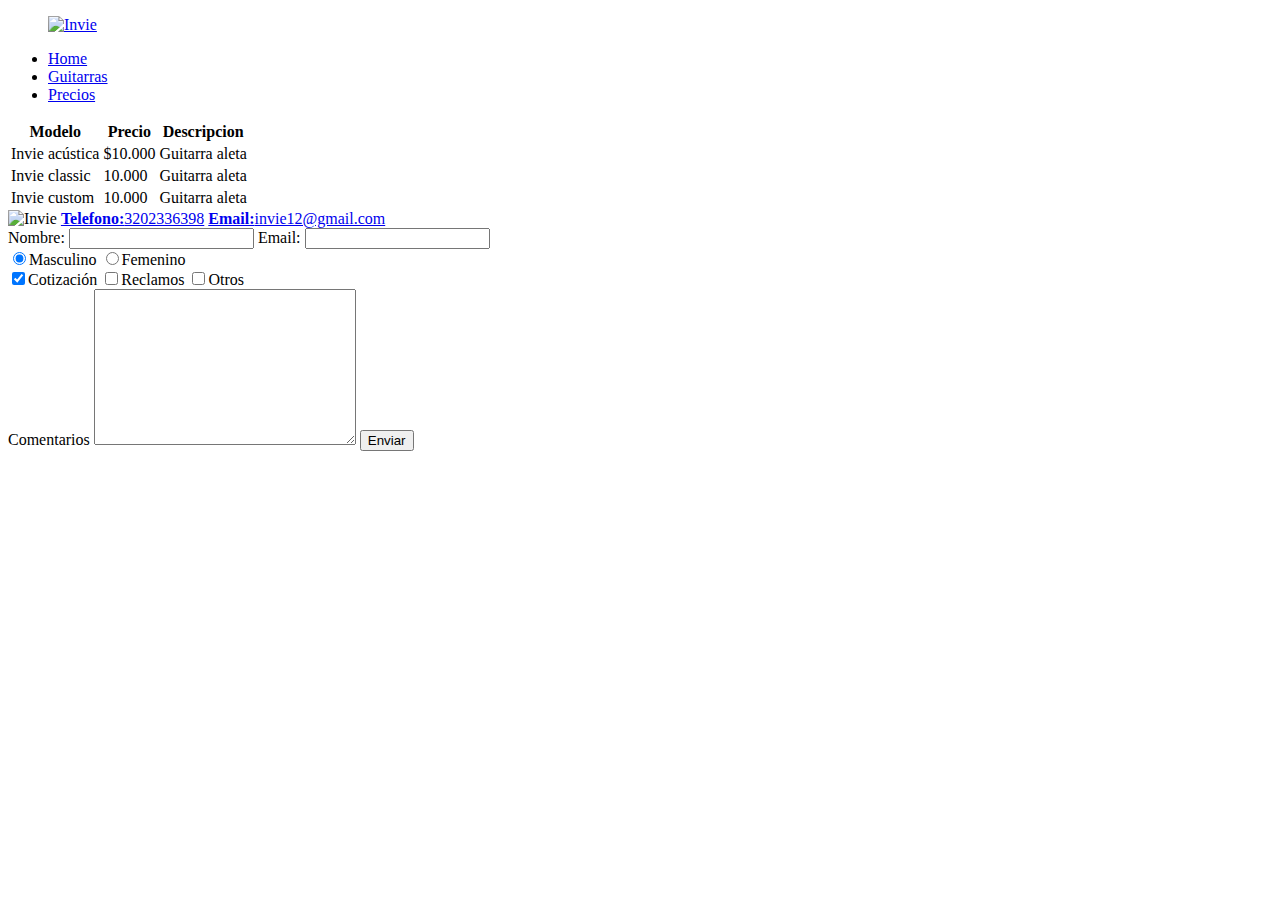
==== precios.html @ 42a12ce0 "Guitarras listas" ====
<!DOCTYPE html>
<html lang="en">
<head>
	<meta charset="UTF-8">
	<title>Precios</title>
	<link rel="stylesheet" type="text/css" href="guitarras/estilos/estilo.css">
	<link href="https://fonts.googleapis.com/css?family=Open+Sans:800i|Lato" rel="stylesheet">
</head>
<body>
	<header class="header background">
		<div class="contenedor">
			<figure class="logotipo">	
				<a href="index.html"><img src="guitarras/imagenes/invie.png" alt="Invie" height="60" width="186"></a>
			</figure>	
			<nav class="menuprincipal">
				<ul>
					<li><a href="index.html">Home</a></li>
					<li><a href="index.html#guitarras">Guitarras</a></li>
					<li><a href="precios.html">Precios</a></li>
				</ul>
			</nav>
		</div>
	</header>

	<section class="tabla">
		<div class="contenedor">
			
			<table>
				<thead>
					<tr>
						<th>Modelo</th>
						<th>Precio</th>
						<th>Descripcion</th>
					</tr>
				</thead>
			
				<tbody>
					<tr>
						<td>Invie acústica</td>
						<td>$10.000</td>
						<td>Guitarra aleta</td>
					</tr>
					<tr>
						<td>Invie classic</td>
						<td>10.000</td>
						<td>Guitarra aleta</td>
					</tr>
					<tr>
						<td>Invie custom</td>
						<td>10.000</td>
						<td>Guitarra aleta</td>
					</tr>
				</tbody>
			</table>
		</div>
	</section>

	<footer class="footer">
		<div class="contenedor">
			<div class="contacto">
				<img src="guitarras/imagenes/invie-white.png" alt="Invie">
				<a href="tel:+573202336398"><strong>Telefono:</strong><span>3202336398</span></a>
				<a href="mailto:invie12@gmail.com"><strong>Email:</strong><span>invie12@gmail.com</span></a>
			</div>

			<form class="formulario" method="POST">
				<div class="col1">
					<label for="nombre">Nombre:</label>
					<input type="text" name="nombre" id="nombre" focus>
					<label for="email">Email:</label>
					<input type="email" name="email" id="email" focus>
					<div class="genero">
						<label for="masculino">
							<input type="radio" checked name="genero" id="masculino" value="masculino">Masculino
						</label>

						<label for="femenino">
							<input type="radio" name="genero" id="femenino" value="femenino">Femenino
						</label>
					</div>
					
					<div class="interes">
						<label for="cotizacion">
							<input type="checkbox"  checked name="cotizacion" id="cotizacion"  value="cotizacion">Cotización
						</label>
						<label for="reclamos">
							<input type="checkbox" name="reclamos" id="reclamos"  value="reclamos">Reclamos
						</label>
						<label for="otros">
							<input type="checkbox" name="otros" id="otros" value="otros">Otros
						</label>
					</div>
				</div>	

				<div class="col2">
					<label for="comentarios">Comentarios</label>
					<textarea name="mensaje" fixed id="comentarios" name="comentarios" cols="30" rows="10"></textarea>

					<input type="submit" value="Enviar" class="button">
				</div>
			</form>
		</div>	
	</footer>
	
</body>
</html>
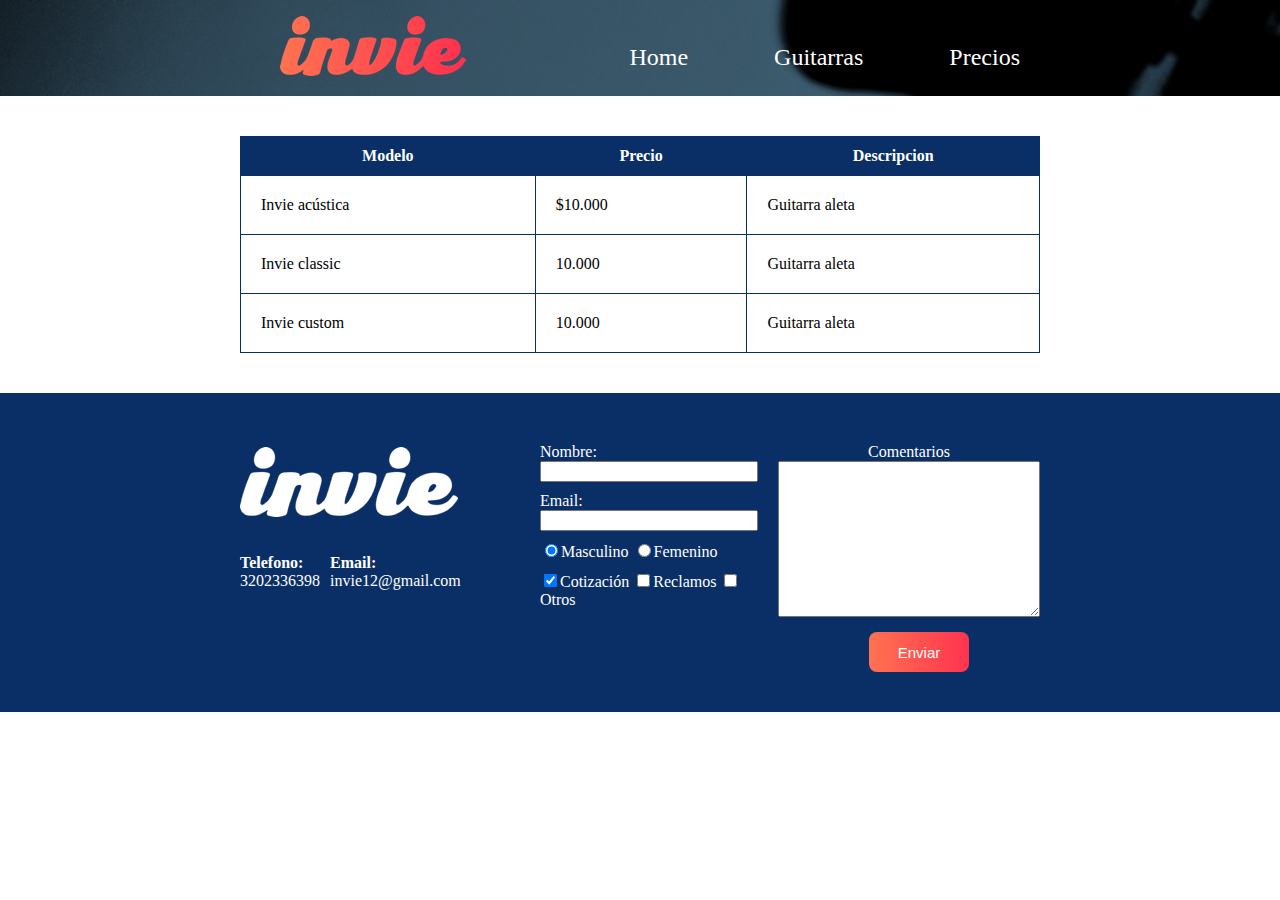
==== commit 1b3384af: "Guitarras listas" ====
--- a/precios.html
+++ b/precios.html
@@ -3,14 +3,14 @@
 <head>
 	<meta charset="UTF-8">
 	<title>Precios</title>
-	<link rel="stylesheet" type="text/css" href="guitarras/estilos/estilo.css">
+	<link rel="stylesheet" type="text/css" href="estilos/estilo.css">
 	<link href="https://fonts.googleapis.com/css?family=Open+Sans:800i|Lato" rel="stylesheet">
 </head>
 <body>
 	<header class="header background">
 		<div class="contenedor">
 			<figure class="logotipo">	
-				<a href="index.html"><img src="guitarras/imagenes/invie.png" alt="Invie" height="60" width="186"></a>
+				<a href="index.html"><img src="imagenes/invie.png" alt="Invie" height="60" width="186"></a>
 			</figure>	
 			<nav class="menuprincipal">
 				<ul>
@@ -58,7 +58,7 @@
 	<footer class="footer">
 		<div class="contenedor">
 			<div class="contacto">
-				<img src="guitarras/imagenes/invie-white.png" alt="Invie">
+				<img src="imagenes/invie-white.png" alt="Invie">
 				<a href="tel:+573202336398"><strong>Telefono:</strong><span>3202336398</span></a>
 				<a href="mailto:invie12@gmail.com"><strong>Email:</strong><span>invie12@gmail.com</span></a>
 			</div>
--- a/estilos/estilo.css
+++ b/estilos/estilo.css
@@ -0,0 +1,293 @@
+
+
+body{
+
+	margin:0;
+}
+
+
+/* muchos elementos puede recibir 2 o mas nombre de clases abreviando codigo*/
+.contenedor{
+
+	/*para centrar los elementos*/
+	width: 800px;
+	margin: 0 auto;
+	/*border: 1px solid red;*/
+	position: relative;
+	/*las cajas absolutas buscan siempre los padre relativas*/
+	
+}
+
+.background{
+	background-image: url('../imagenes/background.png');
+	/*la imagen toma la mejor distribucion para acomodarse*/
+	background-size: cover;
+}
+
+
+section.portada{
+
+	color: white;
+	font-family: 'Open Sans', sans-serif;
+	height: 500px;
+
+}
+
+.portada h1{
+	
+	
+	font-size:70px;
+	padding-left:20px;
+	margin-bottom:0px;
+	margin-top: 70px;
+
+
+}
+
+.portada h4{
+
+	font-size: 24px;
+	margin-top: 0;
+	padding-left: 20px;
+	
+}
+
+.contenedor .button{
+	
+	margin-left: 20px;
+	border-radius: 8px;
+	border: none;
+	height: 40px;
+	width: 100px;
+	color: white;
+	padding: 5px 10px; 
+	font-size: 15px;
+  background: linear-gradient(to left, #fe344e, #ff7250);
+  	cursor:pointer;
+
+}
+
+.contenedor .button:hover{
+	background:#f44336; 
+	    box-shadow: 0 12px 16px 0 rgba(0,0,0,0.24),0 17px 50px 0 rgba(0,0,0,0.19);
+}
+
+
+
+
+.logotipo{
+
+	display: inline-block;
+
+}
+
+
+nav.menuprincipal{
+
+	
+	font-size: 24px;
+	display: inline-block;
+	margin-left: 60px;
+	position: absolute;
+	right: 0;
+
+}
+
+
+.menuprincipal ul li{
+
+	display: inline-block;
+	padding: 20px;
+	margin-left: 40px;
+
+
+	
+}
+
+.menuprincipal ul li a{
+
+	text-decoration: none;
+	color: #fff;
+
+
+}
+
+
+.menuprincipal ul li a:hover{
+	background-color:#f44336;
+	border-radius: 5px;
+    padding: 10px 20px;
+   
+  
+}
+
+
+.guitarra{
+	
+	color:#0A2F66;
+	margin: 20px;
+	padding: 10px;
+	/*overflow: hidden;*/
+	border: 2px solid #0A2F66;
+	border-radius: 20px;
+	margin-bottom: 40px;
+}
+
+section.guitarras{
+	margin-bottom: 60px;
+}
+
+
+.guitarra.b{
+	height: 190px;
+}
+
+section h2{
+	font-family: 'Open Sans', sans-serif;
+	font-size: 30px;
+	margin-bottom: 20px;
+	color:#0A2F66;
+	margin-left: 20px;
+}
+
+
+.guitarras h3{
+	font-size: 40px;
+	font-family: 'Lato', serif;
+
+}
+
+img.right{
+
+position: relative;
+float: right;
+top: -140px;
+}
+
+img.left{
+
+	position: relative;
+	float: left;
+	
+}
+
+
+.contenedor-guitarra-a ol{
+	padding:0px;
+}
+
+.contenedor-guitarra-a{
+	padding-left: 20px;
+}
+
+.contenedor-guitarra-b{
+
+	margin-left: 370px;
+	position: relative;
+	bottom: 70px;
+}
+
+
+
+.contacto{
+
+	display: flex;
+	width: 300px;
+	height: 180px;
+	flex-wrap:wrap;
+	align-items:center;
+
+}
+
+.contacto img{
+	/*para que la imagen ocupe todo su espacio*/
+	display: block;
+
+
+}
+
+.contacto strong{
+	display: block;
+
+}
+
+.contacto a{
+
+	color: white;
+	text-decoration: none;
+	margin: 10px 10px 10px 0;
+}
+
+.footer{
+
+	background-color: #0A2F66;
+	padding: 40px 10px;
+}
+
+footer .contenedor{
+
+	display: flex;
+	justify-content:space-between;
+}
+
+.formulario{
+	display: flex;
+	width: 500px;
+	color: #fff;
+	
+}
+
+.formulario label, .genero , .interes{
+
+	margin-top: 10px;
+	
+}
+
+.col1 ,.col2{
+
+	display: flex;
+	flex-direction:column;
+}
+
+.col1{
+
+	margin-right: 20px;
+}
+
+.col2{
+
+	align-items:center;
+}
+
+.col2 .button{
+
+	margin-top: 15px;
+}
+
+
+table{
+
+	width: 100%;
+	margin: 40px 0;
+	
+}
+
+th{
+	background-color: #0A2F66;
+	color: #fff;
+}
+
+th{
+
+	padding: 10px;
+	text-align: center;
+}
+
+ td{
+	padding: 20px;
+}
+
+table , td , th{
+	border: 1px solid #0A2F66;
+	border-collapse: collapse;
+}
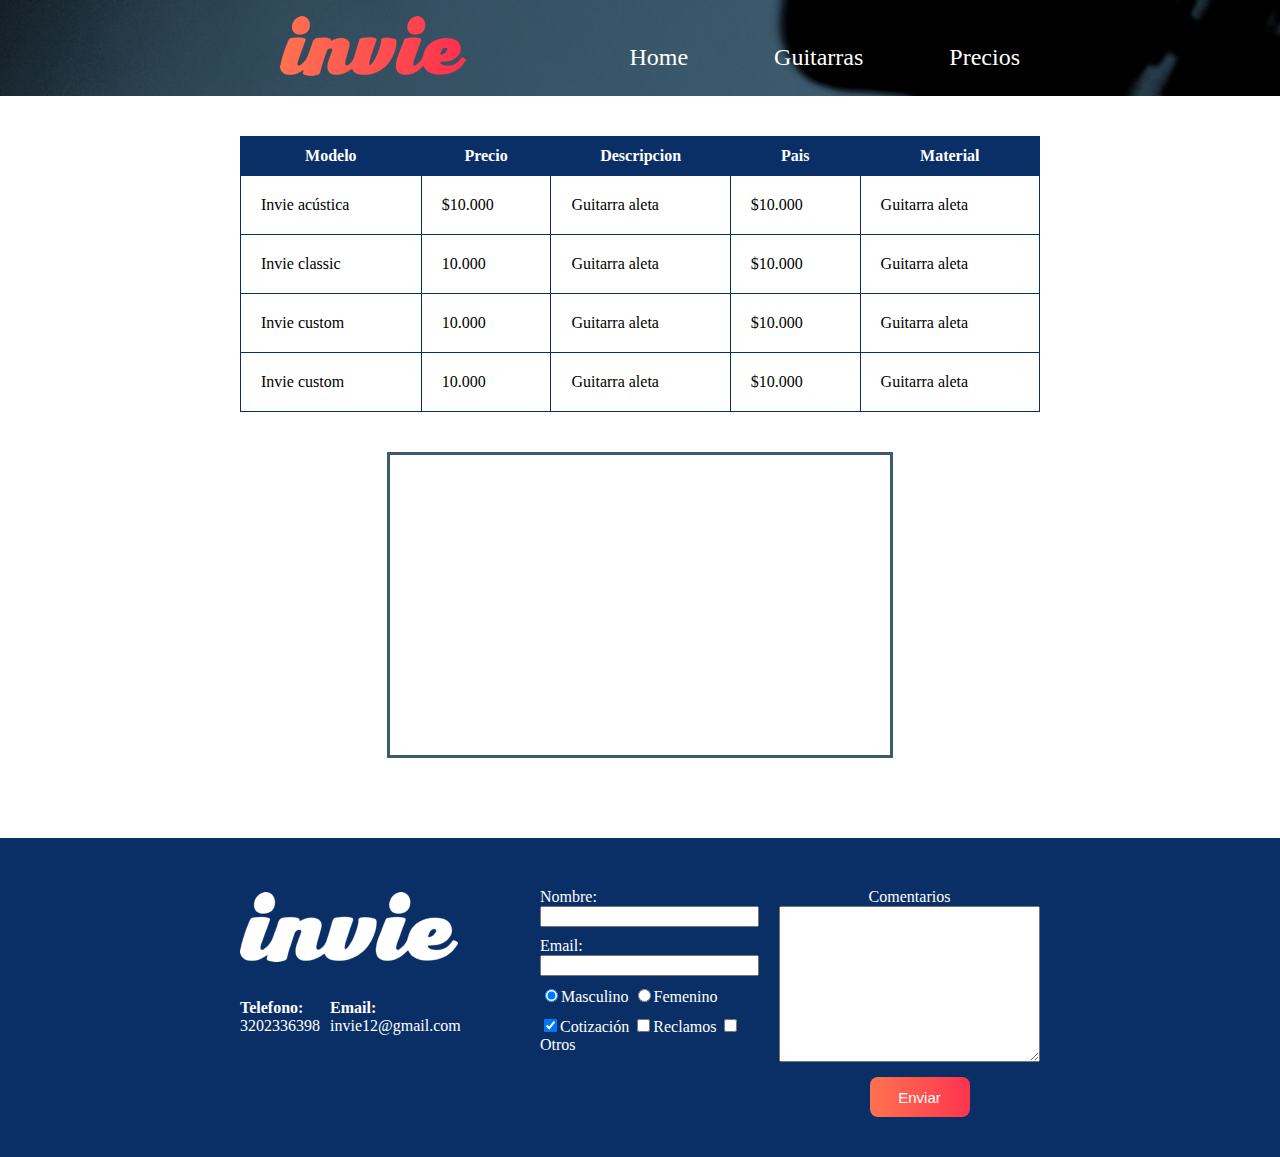
==== commit 77a805d5: "s" ====
--- a/precios.html
+++ b/precios.html
@@ -1,106 +1,150 @@
-<!DOCTYPE html>
-<html lang="en">
-<head>
-	<meta charset="UTF-8">
-	<title>Precios</title>
-	<link rel="stylesheet" type="text/css" href="estilos/estilo.css">
-	<link href="https://fonts.googleapis.com/css?family=Open+Sans:800i|Lato" rel="stylesheet">
-</head>
-<body>
-	<header class="header background">
-		<div class="contenedor">
-			<figure class="logotipo">	
-				<a href="index.html"><img src="imagenes/invie.png" alt="Invie" height="60" width="186"></a>
-			</figure>	
-			<nav class="menuprincipal">
-				<ul>
-					<li><a href="index.html">Home</a></li>
-					<li><a href="index.html#guitarras">Guitarras</a></li>
-					<li><a href="precios.html">Precios</a></li>
-				</ul>
-			</nav>
-		</div>
-	</header>
-
-	<section class="tabla">
-		<div class="contenedor">
-			
-			<table>
-				<thead>
-					<tr>
-						<th>Modelo</th>
-						<th>Precio</th>
-						<th>Descripcion</th>
-					</tr>
-				</thead>
-			
-				<tbody>
-					<tr>
-						<td>Invie acústica</td>
-						<td>$10.000</td>
-						<td>Guitarra aleta</td>
-					</tr>
-					<tr>
-						<td>Invie classic</td>
-						<td>10.000</td>
-						<td>Guitarra aleta</td>
-					</tr>
-					<tr>
-						<td>Invie custom</td>
-						<td>10.000</td>
-						<td>Guitarra aleta</td>
-					</tr>
-				</tbody>
-			</table>
-		</div>
-	</section>
-
-	<footer class="footer">
-		<div class="contenedor">
-			<div class="contacto">
-				<img src="imagenes/invie-white.png" alt="Invie">
-				<a href="tel:+573202336398"><strong>Telefono:</strong><span>3202336398</span></a>
-				<a href="mailto:invie12@gmail.com"><strong>Email:</strong><span>invie12@gmail.com</span></a>
-			</div>
-
-			<form class="formulario" method="POST">
-				<div class="col1">
-					<label for="nombre">Nombre:</label>
-					<input type="text" name="nombre" id="nombre" focus>
-					<label for="email">Email:</label>
-					<input type="email" name="email" id="email" focus>
-					<div class="genero">
-						<label for="masculino">
-							<input type="radio" checked name="genero" id="masculino" value="masculino">Masculino
-						</label>
-
-						<label for="femenino">
-							<input type="radio" name="genero" id="femenino" value="femenino">Femenino
-						</label>
-					</div>
-					
-					<div class="interes">
-						<label for="cotizacion">
-							<input type="checkbox"  checked name="cotizacion" id="cotizacion"  value="cotizacion">Cotización
-						</label>
-						<label for="reclamos">
-							<input type="checkbox" name="reclamos" id="reclamos"  value="reclamos">Reclamos
-						</label>
-						<label for="otros">
-							<input type="checkbox" name="otros" id="otros" value="otros">Otros
-						</label>
-					</div>
-				</div>	
-
-				<div class="col2">
-					<label for="comentarios">Comentarios</label>
-					<textarea name="mensaje" fixed id="comentarios" name="comentarios" cols="30" rows="10"></textarea>
-
-					<input type="submit" value="Enviar" class="button">
-				</div>
-			</form>
-		</div>	
-	</footer>
-	
-</body>
+<!DOCTYPE html>
+<html lang="es">
+<head>
+	<meta charset="UTF-8">
+	<title>Precios</title>
+	<link rel="stylesheet" type="text/css" href="estilos/estilo.css">
+	<link href="https://fonts.googleapis.com/css?family=Open+Sans:800i|Lato" rel="stylesheet">
+	<meta name="viewport" content="width=device-width , initial-scale=1">
+</head>
+<body class="precios">
+	<header class="header background">
+		<div class="contenedor">
+			<figure class="logotipo">	
+				<a href="index.html"><img src="imagenes/invie.png" alt="Invie" height="60" width="186"></a>
+			</figure>
+			<span class="burguer-boton icon-menu" id="bgrBoton"></span>		
+			<nav class="menuprincipal" id="menu">
+				<ul>
+					<li><a href="index.html">Home</a></li>
+					<li><a href="index.html#guitarras">Guitarras</a></li>
+					<li><a href="precios.html">Precios</a></li>
+				</ul>
+			</nav>
+		</div>
+	</header>
+
+	<section class="tabla">
+		<div class="contenedor">
+			
+			<table>
+				<thead>
+					<tr>
+						<th>Modelo</th>
+						<th>Precio</th>
+						<th>Descripcion</th>
+						<th>Pais</th>
+						<th>Material</th>
+						
+					</tr>
+				</thead>
+			
+				<tbody>
+					<tr>
+						<td>Invie acústica</td>
+						<td>$10.000</td>
+						<td>Guitarra aleta</td>
+						<td>$10.000</td>
+						<td>Guitarra aleta</td>
+					</tr>
+					<tr>
+						<td>Invie classic</td>
+						<td>10.000</td>
+						<td>Guitarra aleta</td>
+						<td>$10.000</td>
+						<td>Guitarra aleta</td>
+					</tr>
+					<tr>
+						<td>Invie custom</td>
+						<td>10.000</td>
+						<td>Guitarra aleta</td>
+						<td>$10.000</td>
+						<td>Guitarra aleta</td>
+					</tr>
+					<tr>
+						<td>Invie custom</td>
+						<td>10.000</td>
+						<td>Guitarra aleta</td>
+						<td>$10.000</td>
+						<td>Guitarra aleta</td>
+					</tr>
+				</tbody>
+			</table>
+		</div>
+	</section>
+		<div class="cntd-video">
+			<div class="contenedor">
+				<iframe class="iframe" width="" height="" src="https://www.youtube.com/embed/6mLKQgP8pdM" frameborder="0" allowfullscreen></iframe>
+			</div>
+		</div>
+		
+
+	<footer class="footer">
+		<div class="contenedor">
+			<div class="contacto">
+				<img src="imagenes/invie-white.png" alt="Invie">
+				<a href="tel:+573202336398"><strong>Telefono:</strong><span>3202336398</span></a>
+				<a href="mailto:invie12@gmail.com"><strong>Email:</strong><span>invie12@gmail.com</span></a>
+			</div>
+
+			<form class="formulario" method="POST">
+				<div class="col1">
+					<label for="nombre">Nombre:</label>
+					<input type="text" name="nombre" id="nombre" focus>
+					<label for="email">Email:</label>
+					<input type="email" name="email" id="email" focus>
+					<div class="genero">
+						<label for="masculino">
+							<input type="radio" checked name="genero" id="masculino" value="masculino">Masculino
+						</label>
+
+						<label for="femenino">
+							<input type="radio" name="genero" id="femenino" value="femenino">Femenino
+						</label>
+					</div>
+					
+					<div class="interes">
+						<label for="cotizacion">
+							<input type="checkbox"  checked name="cotizacion" id="cotizacion"  value="cotizacion">Cotización
+						</label>
+						<label for="reclamos">
+							<input type="checkbox" name="reclamos" id="reclamos"  value="reclamos">Reclamos
+						</label>
+						<label for="otros">
+							<input type="checkbox" name="otros" id="otros" value="otros">Otros
+						</label>
+					</div>
+				</div>	
+
+				<div class="col2">
+					<label for="comentarios">Comentarios</label>
+					<textarea name="mensaje" fixed id="comentarios" name="comentarios" cols="30" rows="10"></textarea>
+
+					<input type="submit" value="Enviar" class="button">
+				</div>
+			</form>
+		</div>	
+	</footer>
+	<script type="text/javascript">
+
+
+
+		
+		//query's en JAVASCRIPT
+		var $burguerBoton=document.getElementById('bgrBoton');
+		var $menuPrincipal=document.getElementById('menu');
+
+
+		//escuchar en el navegador un evento que ocurra
+		/*escuchar un touch dentro de burguer-boton (que evento, que hacer)*/
+
+		$burguerBoton.addEventListener('touchstart',toggMenu);
+
+			function toggMenu(){
+
+				$menuPrincipal.classList.toggle('active')
+			};
+
+	</script>
+</body>
 </html>--- a/estilos/estilo.css
+++ b/estilos/estilo.css
@@ -1,293 +1,651 @@
-
-
-body{
-
-	margin:0;
-}
-
-
-/* muchos elementos puede recibir 2 o mas nombre de clases abreviando codigo*/
-.contenedor{
-
-	/*para centrar los elementos*/
-	width: 800px;
-	margin: 0 auto;
-	/*border: 1px solid red;*/
-	position: relative;
-	/*las cajas absolutas buscan siempre los padre relativas*/
-	
-}
-
-.background{
-	background-image: url('../imagenes/background.png');
-	/*la imagen toma la mejor distribucion para acomodarse*/
-	background-size: cover;
-}
-
-
-section.portada{
-
-	color: white;
-	font-family: 'Open Sans', sans-serif;
-	height: 500px;
-
-}
-
-.portada h1{
-	
-	
-	font-size:70px;
-	padding-left:20px;
-	margin-bottom:0px;
-	margin-top: 70px;
-
-
-}
-
-.portada h4{
-
-	font-size: 24px;
-	margin-top: 0;
-	padding-left: 20px;
-	
-}
-
-.contenedor .button{
-	
-	margin-left: 20px;
-	border-radius: 8px;
-	border: none;
-	height: 40px;
-	width: 100px;
-	color: white;
-	padding: 5px 10px; 
-	font-size: 15px;
-  background: linear-gradient(to left, #fe344e, #ff7250);
-  	cursor:pointer;
-
-}
-
-.contenedor .button:hover{
-	background:#f44336; 
-	    box-shadow: 0 12px 16px 0 rgba(0,0,0,0.24),0 17px 50px 0 rgba(0,0,0,0.19);
-}
-
-
-
-
-.logotipo{
-
-	display: inline-block;
-
-}
-
-
-nav.menuprincipal{
-
-	
-	font-size: 24px;
-	display: inline-block;
-	margin-left: 60px;
-	position: absolute;
-	right: 0;
-
-}
-
-
-.menuprincipal ul li{
-
-	display: inline-block;
-	padding: 20px;
-	margin-left: 40px;
-
-
-	
-}
-
-.menuprincipal ul li a{
-
-	text-decoration: none;
-	color: #fff;
-
-
-}
-
-
-.menuprincipal ul li a:hover{
-	background-color:#f44336;
-	border-radius: 5px;
-    padding: 10px 20px;
-   
-  
-}
-
-
-.guitarra{
-	
-	color:#0A2F66;
-	margin: 20px;
-	padding: 10px;
-	/*overflow: hidden;*/
-	border: 2px solid #0A2F66;
-	border-radius: 20px;
-	margin-bottom: 40px;
-}
-
-section.guitarras{
-	margin-bottom: 60px;
-}
-
-
-.guitarra.b{
-	height: 190px;
-}
-
-section h2{
-	font-family: 'Open Sans', sans-serif;
-	font-size: 30px;
-	margin-bottom: 20px;
-	color:#0A2F66;
-	margin-left: 20px;
-}
-
-
-.guitarras h3{
-	font-size: 40px;
-	font-family: 'Lato', serif;
-
-}
-
-img.right{
-
-position: relative;
-float: right;
-top: -140px;
-}
-
-img.left{
-
-	position: relative;
-	float: left;
-	
-}
-
-
-.contenedor-guitarra-a ol{
-	padding:0px;
-}
-
-.contenedor-guitarra-a{
-	padding-left: 20px;
-}
-
-.contenedor-guitarra-b{
-
-	margin-left: 370px;
-	position: relative;
-	bottom: 70px;
-}
-
-
-
-.contacto{
-
-	display: flex;
-	width: 300px;
-	height: 180px;
-	flex-wrap:wrap;
-	align-items:center;
-
-}
-
-.contacto img{
-	/*para que la imagen ocupe todo su espacio*/
-	display: block;
-
-
-}
-
-.contacto strong{
-	display: block;
-
-}
-
-.contacto a{
-
-	color: white;
-	text-decoration: none;
-	margin: 10px 10px 10px 0;
-}
-
-.footer{
-
-	background-color: #0A2F66;
-	padding: 40px 10px;
-}
-
-footer .contenedor{
-
-	display: flex;
-	justify-content:space-between;
-}
-
-.formulario{
-	display: flex;
-	width: 500px;
-	color: #fff;
-	
-}
-
-.formulario label, .genero , .interes{
-
-	margin-top: 10px;
-	
-}
-
-.col1 ,.col2{
-
-	display: flex;
-	flex-direction:column;
-}
-
-.col1{
-
-	margin-right: 20px;
-}
-
-.col2{
-
-	align-items:center;
-}
-
-.col2 .button{
-
-	margin-top: 15px;
-}
-
-
-table{
-
-	width: 100%;
-	margin: 40px 0;
-	
-}
-
-th{
-	background-color: #0A2F66;
-	color: #fff;
-}
-
-th{
-
-	padding: 10px;
-	text-align: center;
-}
-
- td{
-	padding: 20px;
-}
-
-table , td , th{
-	border: 1px solid #0A2F66;
-	border-collapse: collapse;
-}
+
+
+body{
+
+	margin:0;
+}
+
+@font-face {
+  font-family: 'icomoon';
+  src:  url('../fonts/icomoon.eot?bzkgrq');
+  src:  url('../fonts/icomoon.eot?bzkgrq#iefix') format('embedded-opentype'),
+    url('../fonts/icomoon.ttf?bzkgrq') format('truetype'),
+    url('../fonts/icomoon.woff?bzkgrq') format('woff'),
+    url('../fonts/icomoon.svg?bzkgrq#icomoon') format('svg');
+  font-weight: normal;
+  font-style: normal;
+}
+
+[class^="icon-"], [class*=" icon-"] {
+  /* use !important to prevent issues with browser extensions that change fonts */
+  font-family: 'icomoon' !important;
+  speak: none;
+  font-style: normal;
+  font-weight: normal;
+  font-variant: normal;
+  text-transform: none;
+  line-height: 1;
+
+  /* Better Font Rendering =========== */
+  -webkit-font-smoothing: antialiased;
+  -moz-osx-font-smoothing: grayscale;
+}
+
+.icon-menu:before {
+  content: "\4d";
+}
+.icon-cross:before {
+  content: "\ca";
+}
+
+
+
+/* muchos elementos puede recibir 2 o mas nombre de clases abreviando codigo*/
+.contenedor{
+
+	/*para centrar los elementos*/
+	max-width: 800px; /**/
+	margin: 0 auto;
+	/*border: 1px solid red;*/
+	position: relative;
+	/*las cajas absolutas buscan siempre los padre relativas*/
+	
+}
+
+.background{
+	background-image: url('../imagenes/background.png');
+	/*la imagen toma la mejor distribucion para acomodarse*/
+	background-size: cover;
+	background-color: #466173;
+}
+
+
+section.portada{
+
+	color: white;
+	font-family: 'Open Sans', sans-serif;
+	height: 500px;
+
+}
+
+.portada h1{
+	
+	
+	font-size:70px;
+	padding-left:20px;
+	margin-bottom:0px;
+	margin-top: 70px;
+
+
+}
+
+.portada h4{
+
+	font-size: 24px;
+	margin-top: 0;
+	padding-left: 20px;
+	
+}
+
+.contenedor .button{
+	
+	margin-left: 20px;
+	border-radius: 8px;
+	border: none;
+	height: 40px;
+	width: 100px;
+	color: white;
+	padding: 5px 10px; 
+	font-size: 15px;
+  background: linear-gradient(to left, #fe344e, #ff7250);
+  	cursor:pointer;
+
+}
+
+.contenedor .button:hover{
+	background:#f44336; 
+	box-shadow: 0 12px 16px 0 rgba(0,0,0,0.24),0 17px 50px 0 rgba(0,0,0,0.19);
+}
+
+
+
+
+.logotipo{
+
+	display: inline-block;
+
+}
+
+
+nav.menuprincipal{
+
+	
+	font-size: 24px;
+	display: inline-block;
+	margin-left: 60px;
+	position: absolute;
+	right: 0;
+
+}
+
+
+.menuprincipal ul li{
+
+	display: inline-block;
+	padding: 20px;
+	margin-left: 40px;
+
+}
+
+.menuprincipal ul li a{
+
+	text-decoration: none;
+	color: #fff;
+
+
+}
+
+
+.menuprincipal ul li a:hover{
+	background-color:#f44336;
+	border-radius: 5px;
+    padding: 10px 20px;
+   
+  
+}
+
+
+.guitarra{
+	
+	color:#0A2F66;
+	margin: 20px;
+	padding: 10px;
+	/*overflow: hidden;*/
+	border: 2px solid #0A2F66;
+	border-radius: 20px;
+	margin-bottom: 40px;
+}
+
+section.guitarras{
+	margin-bottom: 60px;
+}
+
+
+.guitarra.b{
+	height: 190px;
+}
+
+section h2{
+	font-family: 'Open Sans', sans-serif;
+	font-size: 30px;
+	margin-bottom: 20px;
+	color:#0A2F66;
+	margin-left: 20px;
+}
+
+
+.guitarras h3{
+	font-size: 40px;
+	font-family: 'Lato', serif;
+
+}
+
+img.right{
+
+position: relative;
+float: right;
+top: -140px;
+}
+
+img.left{
+
+	position: relative;
+	float: left;
+	
+}
+
+
+.contenedor-guitarra-a ol{
+	padding:0px;
+}
+
+.contenedor-guitarra-a{
+	padding-left: 20px;
+}
+
+.contenedor-guitarra-b{
+
+	margin-left: 370px;
+	position: relative;
+	bottom: 70px;
+}
+
+
+
+.contacto{
+
+	display: flex;
+	width: 300px;
+	height: 180px;
+	flex-wrap:wrap;
+	align-items:center;
+
+}
+
+.contacto img{
+	/*para que la imagen ocupe todo su espacio*/
+	display: block;
+
+
+}
+
+.contacto strong{
+	display: block;
+
+}
+
+.contacto a{
+
+	color: white;
+	text-decoration: none;
+	margin: 10px 10px 10px 0;
+}
+
+.footer{
+
+	background-color: #0A2F66;
+	padding: 40px 10px;
+}
+
+footer .contenedor{
+
+	display: flex;
+	justify-content:space-between;
+}
+
+.formulario{
+	display: flex;
+	width: 500px;
+	color: #fff;
+	
+}
+
+.formulario label, .genero , .interes{
+
+	margin-top: 10px;
+	
+}
+
+.col1 ,.col2{
+
+	display: flex;
+	flex-direction:column;
+}
+
+.col1{
+
+	margin-right: 20px;
+}
+
+.col2{
+
+	align-items:center;
+}
+
+.col2 .button{
+
+	margin-top: 15px;
+}
+
+
+table{
+
+	width: 100%;
+	margin: 40px 0;
+	
+}
+
+th{
+	background-color: #0A2F66;
+	color: #fff;
+	padding: 10px;
+	text-align: center;
+}
+
+
+ td{
+	padding: 20px;
+}
+
+table , td , th{
+	border: 1px solid #0A2F66;
+	border-collapse: collapse;
+}
+
+.burguer-boton{
+
+	visibility: hidden;
+}
+
+
+/*
+.cntd-video{
+	
+	height: 500px;
+	 /*padding-top: 56.25%; = (height(px)x100)/width(px)*/
+	/*margin-bottom: 20px;	 
+	}
+
+.iframe{
+	position: absolute;
+	width: 100%;
+	height: 100%;
+	top:0;
+    right:0;
+    bottom:0;
+    left:0;
+}*/
+
+.cntd-video{
+	display:flex;
+	justify-content: center;
+	margin-bottom: 80px;
+	
+}
+
+.cntd-video .contenedor{
+	max-width: 500px;
+	width: 100%;
+	height: 300px;
+	border: 3px solid #3c5b6e;
+
+}
+
+.iframe{
+	width: 100%;
+	height: 100%;
+
+
+}
+
+/*Tablets*/
+@media screen and (max-width: 800px) {
+	
+	/*portada*/
+	.portada h1{
+		font-size: 50px;
+		margin-top: 25px;
+	}
+
+	.portada h4{
+
+		font-size: 20px;
+	}
+
+
+	section.portada{
+		/*se acomoda al contenido que lleva*/
+		height: auto;
+	}
+
+	.contenedor .button{
+		display: inline-block;
+		margin-bottom:30px; 
+	}
+
+	/*Guitarras*/
+	
+	#guitarras{
+		text-align: center;
+	}
+
+	img.right, img.left{
+
+		float: none;
+		position: static;/*posicion por defecto*/
+	}
+
+
+	.guitarras h3{
+		margin:0;
+	}
+
+
+	.guitarras li{
+		list-style: none;
+	}
+
+
+	/*dos clases dentro de un mismo elemento*/
+	article.guitarra.b{
+		
+		height: auto;
+	}
+	
+
+	div.contenedor-guitarra-b{
+
+	position: static;
+	margin:0;
+}
+	div.contenedor-guitarra-a{
+
+		padding: 0;
+	}
+	
+	.tabla{
+		margin: 50px 20px;
+	}
+	.tabla .contenedor{
+		overflow: auto;
+		
+	}
+
+}
+
+	/*dispositivos moviles footer*/
+	@media screen and (max-width: 770px) {
+		
+		.header{
+			text-align: center;
+		}
+
+
+		nav.menuprincipal{
+			
+			display: block;
+			position: static;
+			margin: 0;
+			
+		}
+		
+
+		nav.menuprincipal li:first-child{
+			margin: 0;
+		}
+
+		nav.menuprincipal ul{
+			padding: 0;
+		}
+
+		.contenedor{
+			text-align: center;
+		}
+		
+		.footer .contenedor{
+			
+			display: block;
+
+		}
+
+		div.contacto{
+
+			margin: 0 auto;
+		}
+
+		.col1{
+			margin: 0;
+		}
+
+		.formulario{
+			display: block;
+			margin: 0 auto;
+			width: 300px;
+		}
+
+
+
+		input[type="text"], input[type="email"]{
+			font-size: 14px;
+			padding: 6px;
+		}
+
+
+		textarea{
+			width: 100%;
+		}
+
+
+		input[type="radio"],
+		input[type="checkbox"]{
+
+			zoom: 1.2;
+			
+		}
+
+	}
+
+
+	@media screen and (max-width:650px){
+
+
+		.precios .header .logotipo{
+			margin: 50px 0;
+		}
+
+		.precios .header .burguer-boton, .menuprincipal{
+			position: fixed;
+		}
+		.precios .header .menuprincipal{
+			position: fixed;
+		}
+
+
+		.burguer-boton{
+
+			width: 40px;
+			border-radius: 50%;
+			line-height: 40px;
+			height: 40px;
+			display: inline-block;
+			text-align: center;
+			cursor: pointer;
+			background-color: #395667;
+			position: absolute;
+			left: 20px;
+			top: 20px;
+			z-index: 3;
+			visibility: visible;
+			color: #fff;
+		}	
+
+		.portada .contenedor{
+
+			position: static;
+			
+		}
+	
+
+		/*contenedor del iframe*/
+		.contenedor{
+			position: static;
+		}
+
+		.cntd-video .iframe{
+			position: static;
+		}
+
+		section.portada{
+
+			position: relative;
+		}
+
+		nav.menuprincipal{
+
+			
+			background: rgba(255,60,88,.9);
+			position: absolute;
+			left:-100%;
+			width: 100%;
+			top: 0;
+			bottom:0;
+			right: 0
+			z-index: 1;
+			display: flex;
+			align-items: center;
+			transition: .3s;
+
+		}
+
+		.menuprincipal.active{
+			
+			left: 0;
+		}
+
+		.menuprincipal ul{
+			flex: 1;
+		}
+
+		nav.menuprincipal li{
+
+			display: block;
+			margin: 0;
+			padding: 8px 0;
+			border-bottom: 1px solid #fff;
+			
+		}
+
+		nav.menuprincipal li:first-child{
+			border-top: 1px solid #fff;
+		}
+
+
+		.header .contenedor{
+			position: static;
+		}
+
+		.contenedor h1{
+
+			font-size: 40px;
+		}
+
+
+		.contenedor h4{
+
+			font-size: 15px;
+		}
+
+
+		.guitarras img{
+			width: 250px;
+		}
+
+		.guitarras h3{
+
+			font-size: 30px;
+		}
+
+		.contenedor-guitarra-b ol{
+
+			padding: 0;
+		}
+	}
+
+	
+	@media screen and (-webkit-min-device-pixel-ratio: 2) {
+  		.background {
+
+   		 	background-image: url('../imagenes/background2x.png');
+  		}
+	}
+
